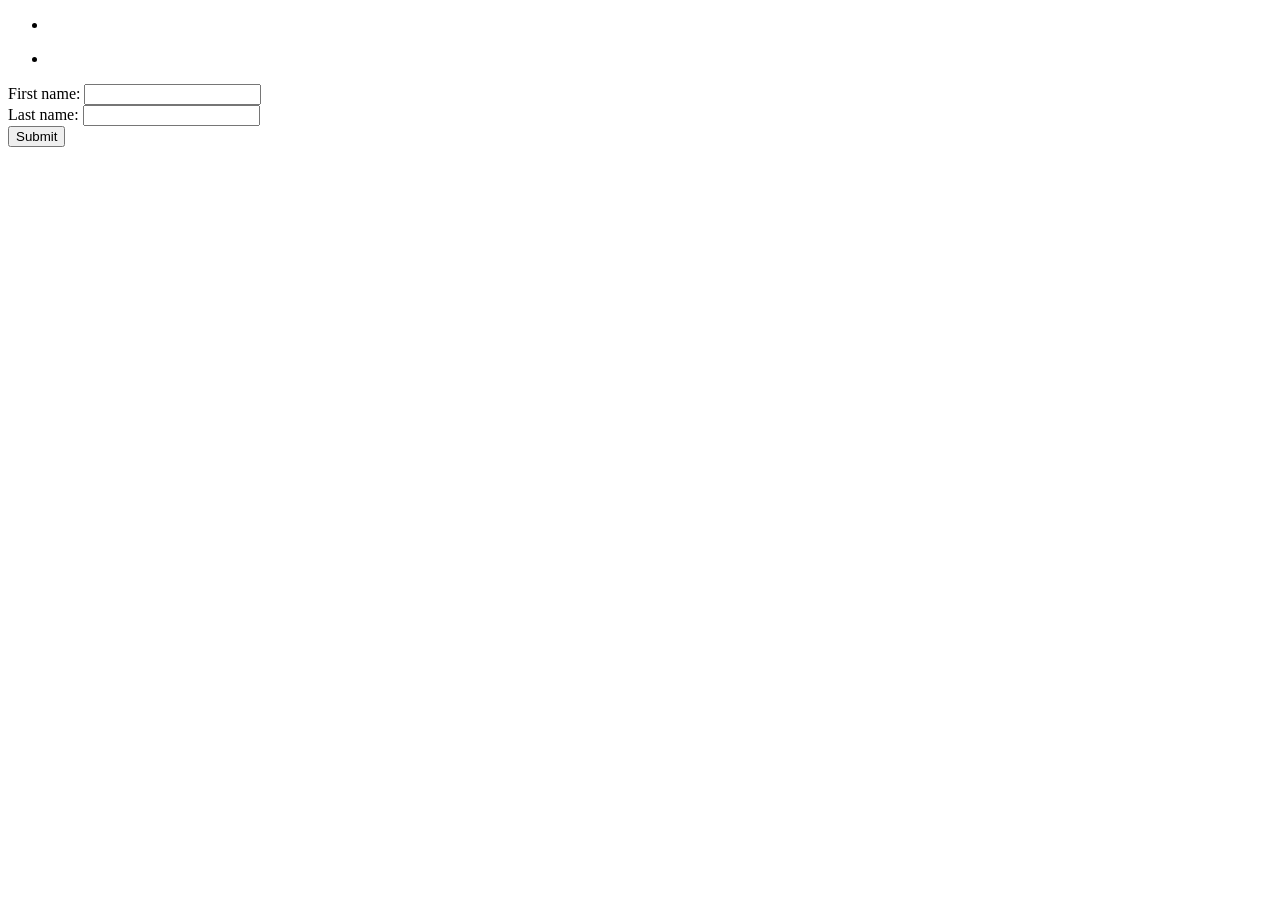
==== src/main/webapp/WEB-INF/pages/user_form.html @ 66c7ea88 "Initial commit" ====
<!DOCTYPE html>
<html lang="en" xmlns:th="http://www.w3.org/1999/xhtml">
<head>
    <meta charset="UTF-8">
    <title>Title</title>
</head>
<body>
<div th:if="${error == true}">
    <ul>
        <li th:if="${empty_name != null}"><div th:text="${empty_name}"></div></li>
        <li th:if="${empty_last_name != null}"><div th:text="${empty_last_name}"></div></li>
    </ul>
</div>
<form method="post" th:action="@{${submit_url}}" th:object="${user}">
    <label for="name">First name: <input type="text"  id="name" th:field="*{name}"><br>
    <label for="last_name">Last name: </label><input type="text"id="last_name" th:field="*{lastName}"><br>
    <input type="hidden" th:value="${user.getId()}" th:field="*{id}">
    <input type="submit" th:value="${submit_text}" name="submit"><br>
</form>
</body>
</html>
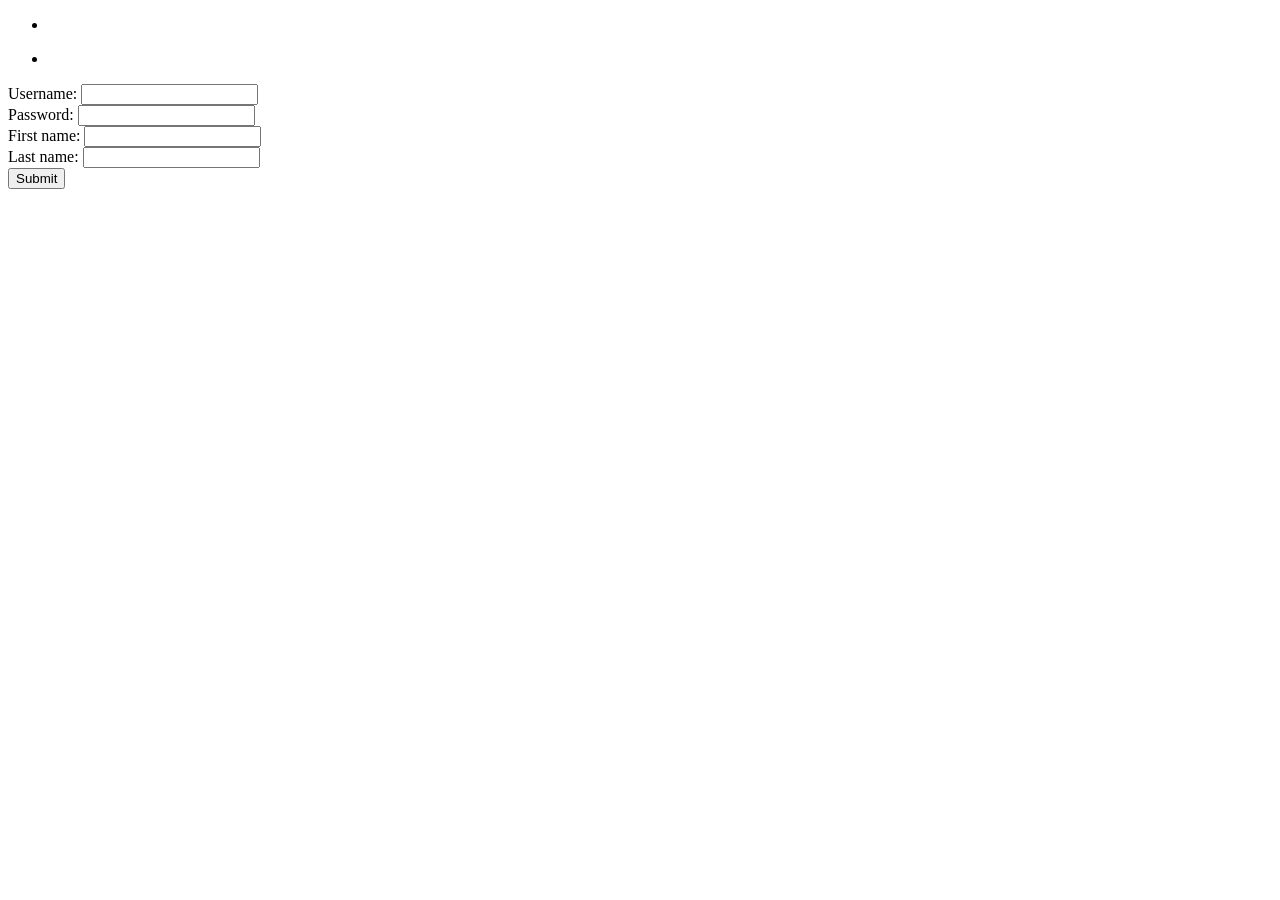
==== commit a59c9a07: "1.Added Spring Security" ====
--- a/src/main/webapp/WEB-INF/pages/user_form.html
+++ b/src/main/webapp/WEB-INF/pages/user_form.html
@@ -5,6 +5,7 @@
     <title>Title</title>
 </head>
 <body>
+<div th:insert="~{logout :: copy}"></div>
 <div th:if="${error == true}">
     <ul>
         <li th:if="${empty_name != null}"><div th:text="${empty_name}"></div></li>
@@ -12,6 +13,8 @@
     </ul>
 </div>
 <form method="post" th:action="@{${submit_url}}" th:object="${user}">
+    <label for="name">Username: <input type="text"  id="username" th:field="*{username}"><br>
+    <label for="name">Password: <input type="text"  id="password" th:field="*{password}"><br>
     <label for="name">First name: <input type="text"  id="name" th:field="*{name}"><br>
     <label for="last_name">Last name: </label><input type="text"id="last_name" th:field="*{lastName}"><br>
     <input type="hidden" th:value="${user.getId()}" th:field="*{id}">
